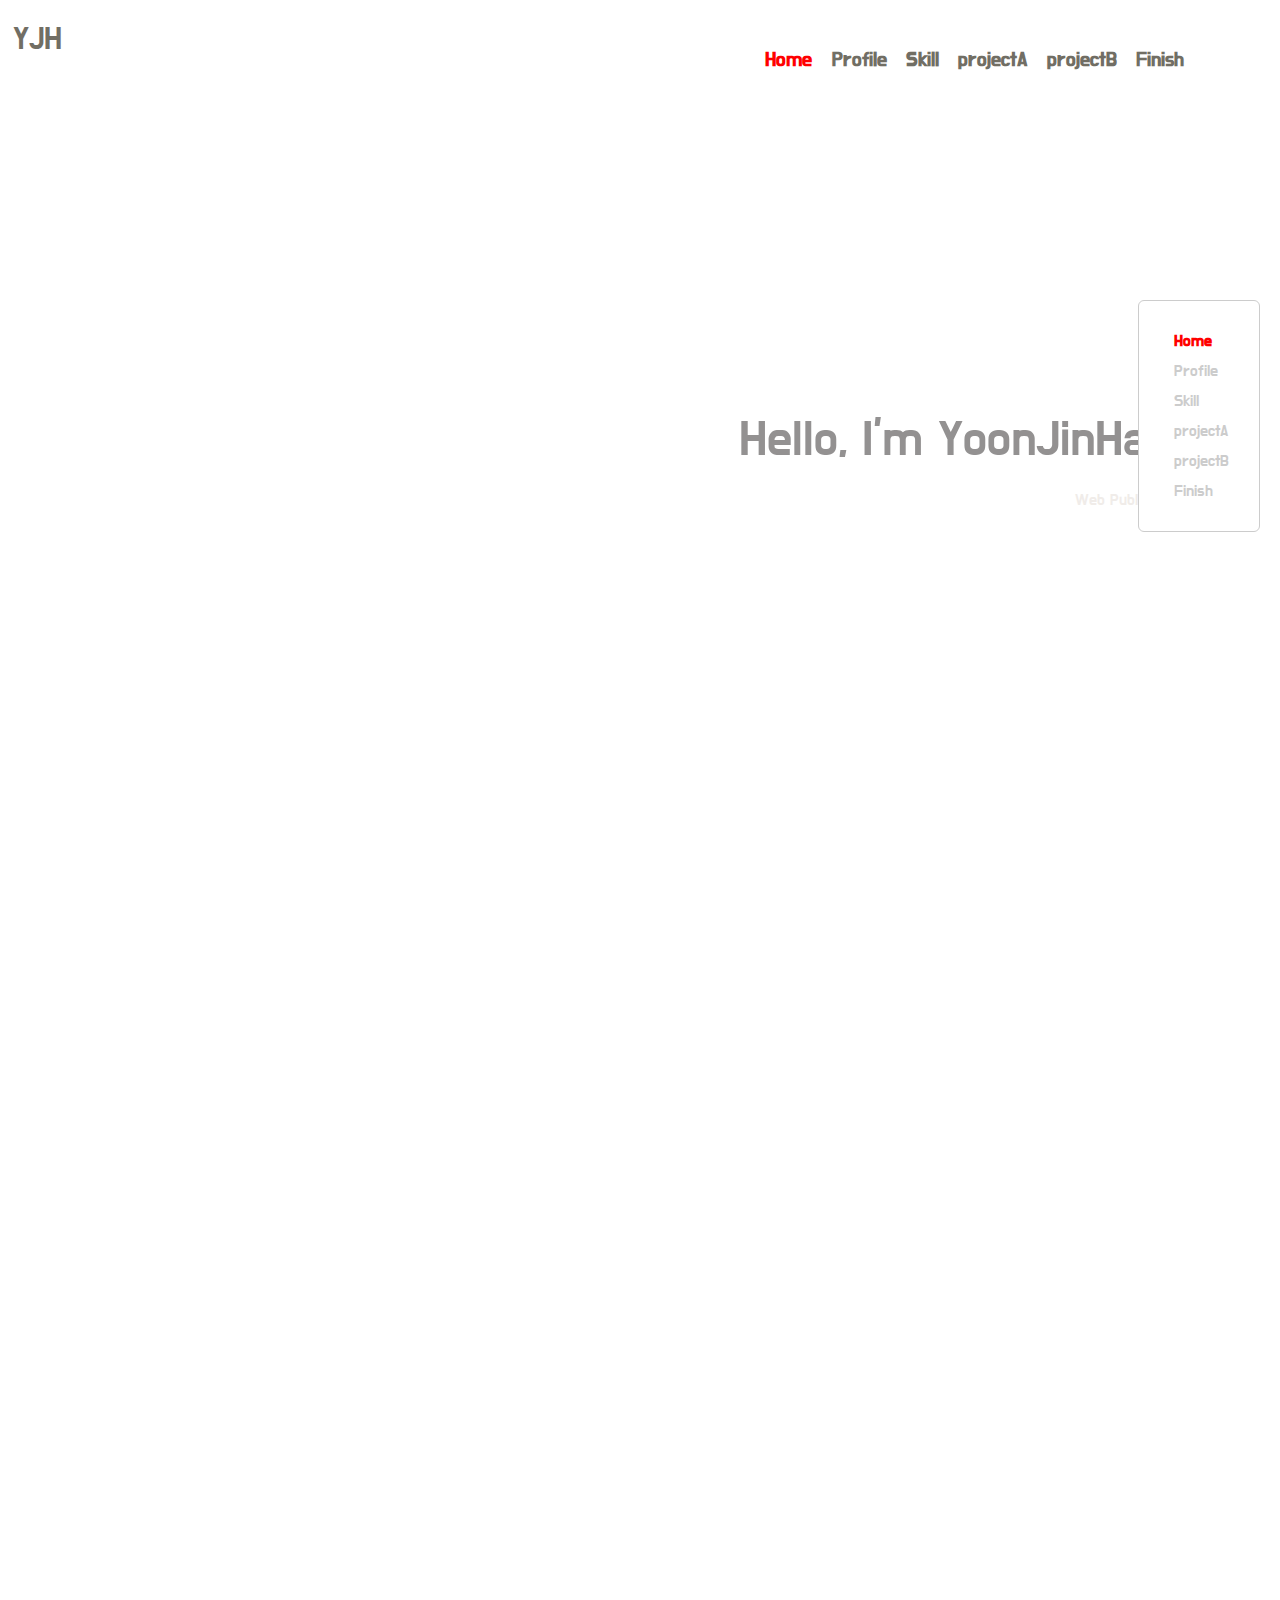
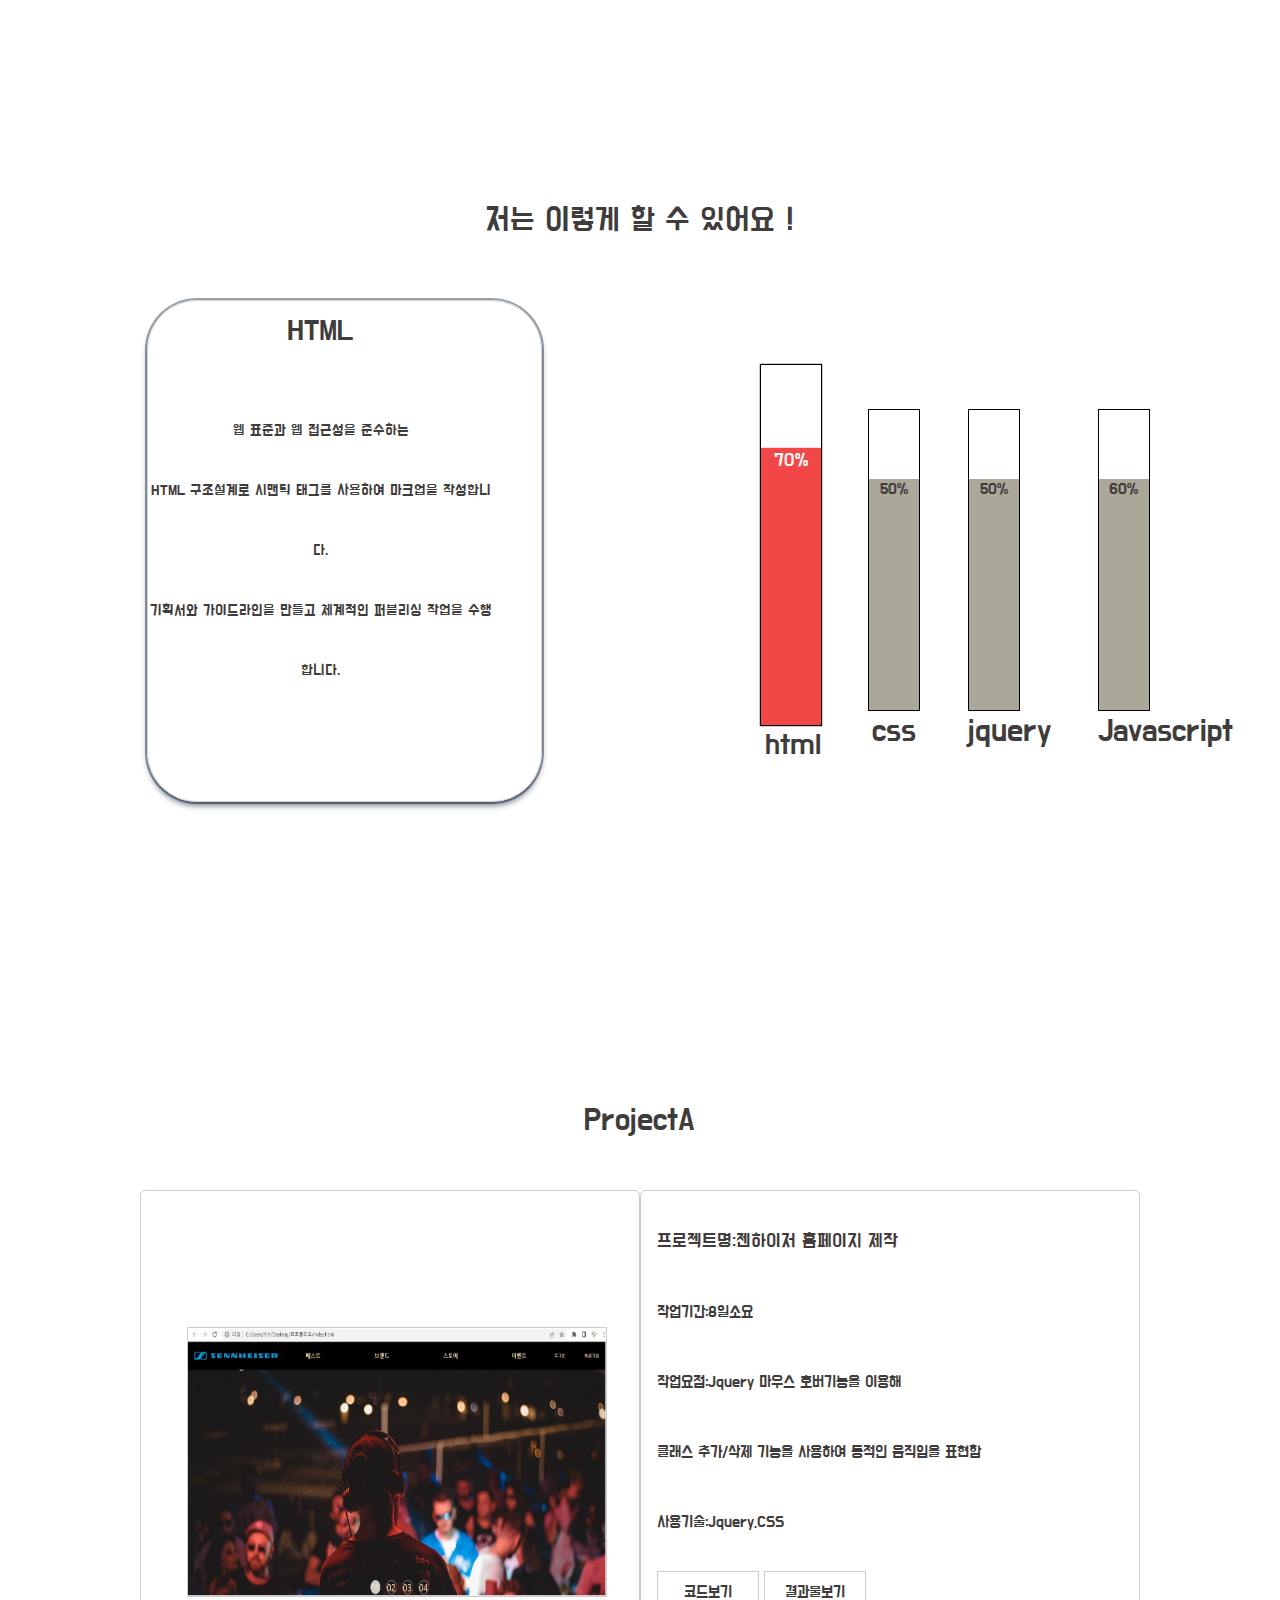
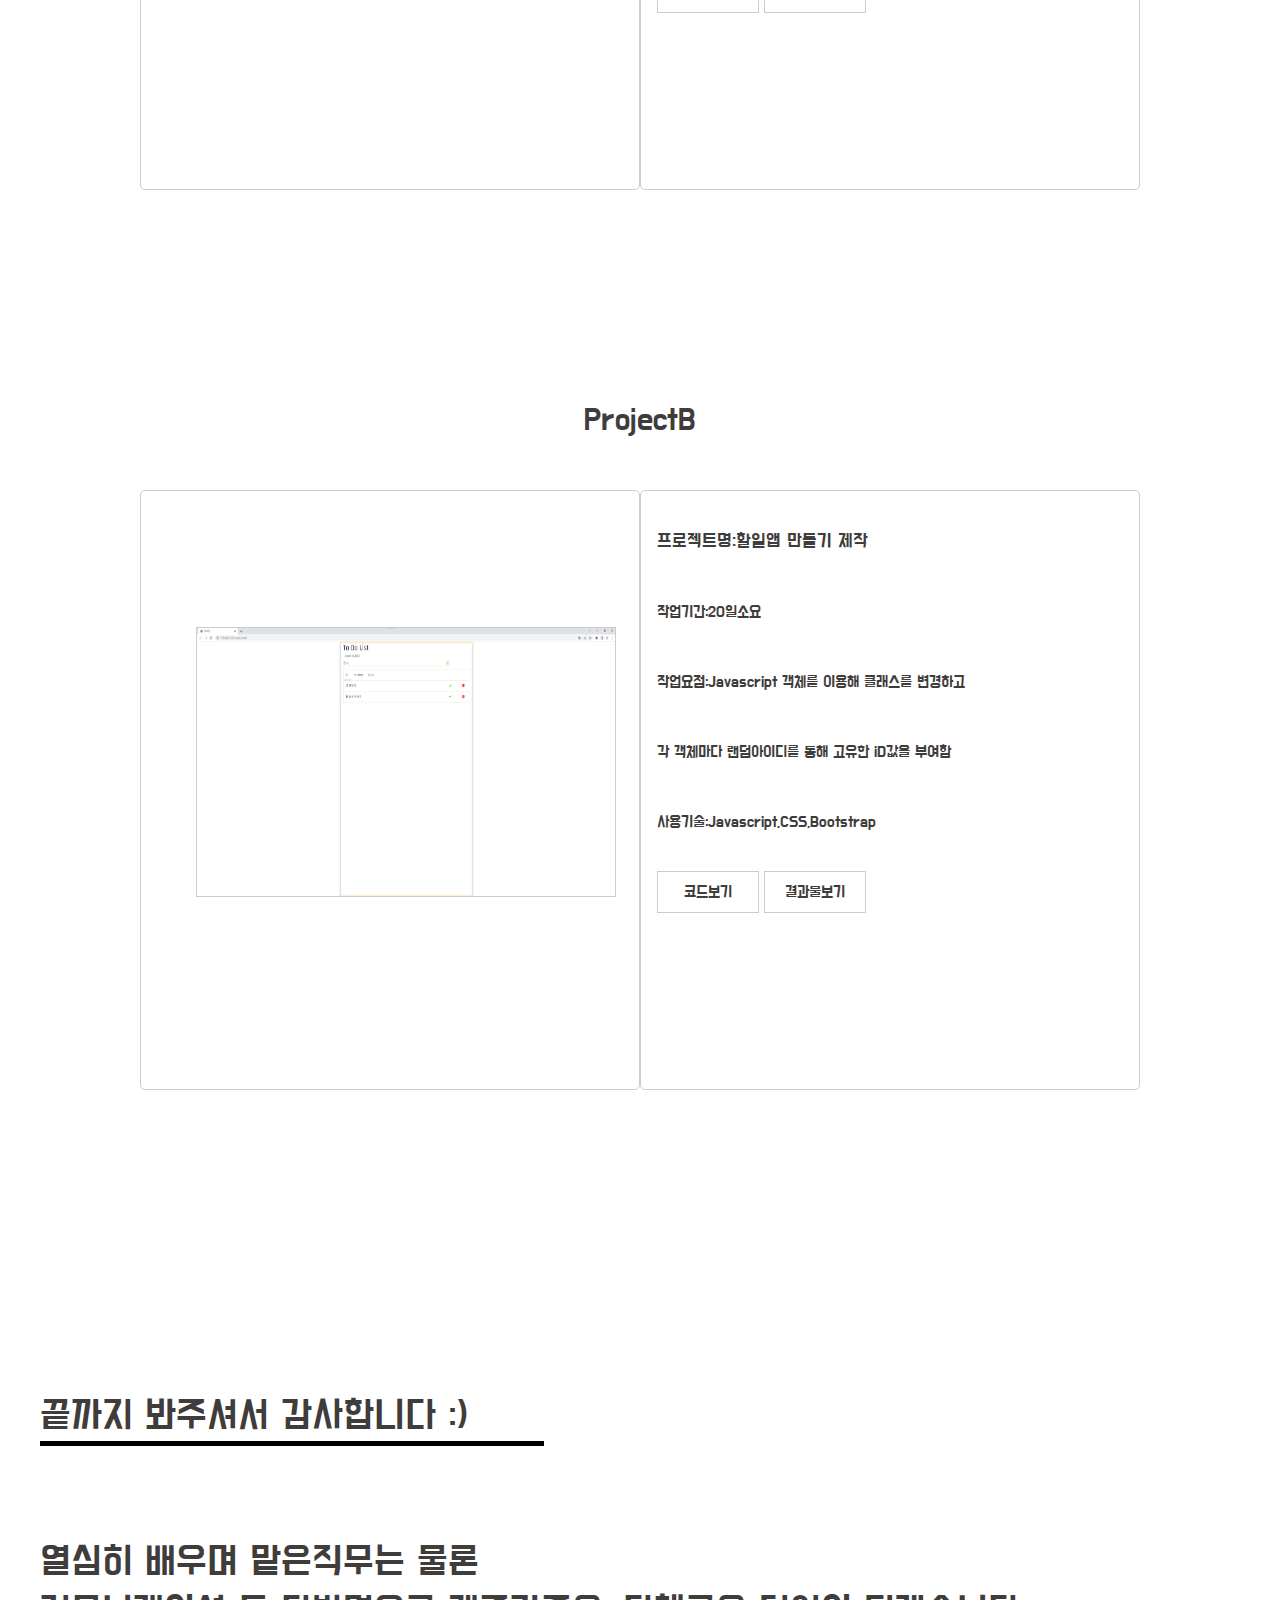
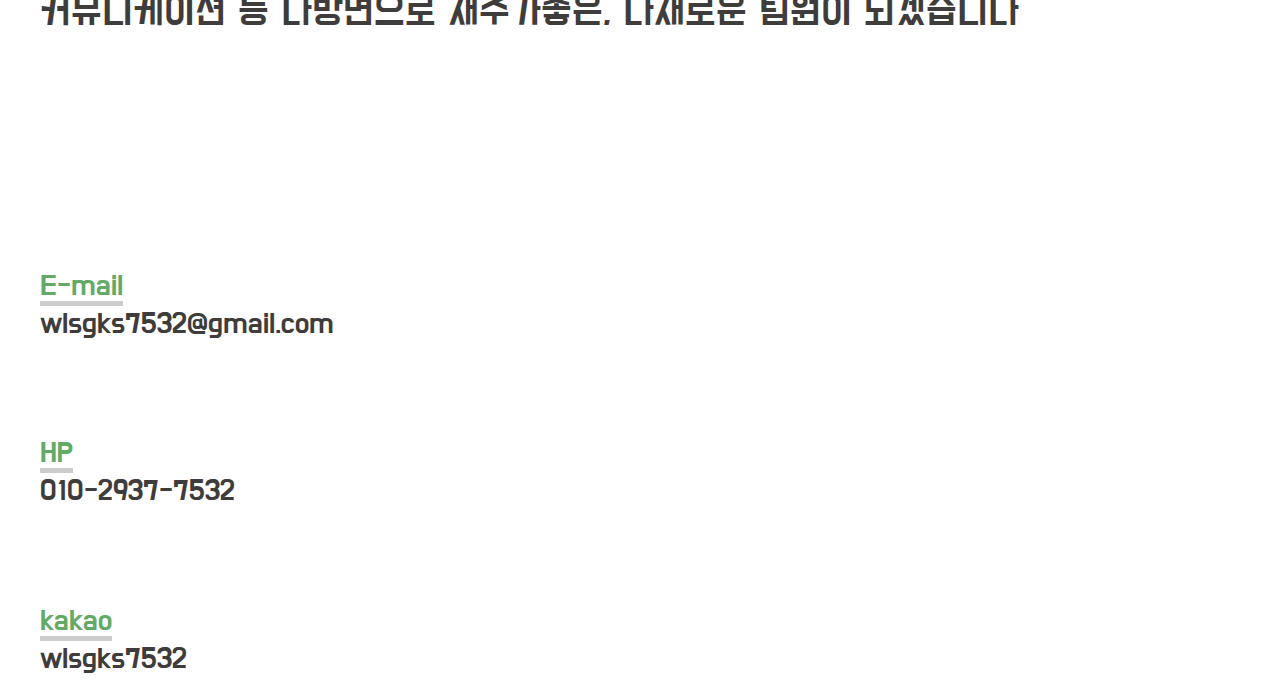
==== 이력서반응/index.html @ 9ee10d48 "Add files via upload" ====
<!DOCTYPE html>
<html lang="ko">
<head>
    <meta charset="UTF-8">
    <meta http-equiv="X-UA-Compatible" content="IE=edge">
    <meta name="viewport" content="width=device-width, initial-scale=1.0">
    <title>윤진한입니다</title>
    <link rel="stylesheet" href="style.css">
    <link rel="preconnect" href="https://fonts.googleapis.com">
<link rel="preconnect" href="https://fonts.gstatic.com" crossorigin>
<link href="https://fonts.googleapis.com/css2?family=Do+Hyeon&family=Nanum+Pen+Script&family=Roboto+Mono:ital,wght@0,400;0,665;0,700;1,400&family=Square+Peg&display=swap" rel="stylesheet">
    <script src="js/jquery.js"></script>
    <script>
        $(function(){
            $('.in_box').eq(0).addClass('on')
            $('.container').eq(0).addClass('on') 
            $('.skill_list h1').eq(0).addClass('on')  
            $('.nav li').eq(0).addClass('on') 


            var menu = $('.nav > li');
            var contents = $('#wrap > div');  

            $('.nav> li').click(function(event){
                event.preventDefault();
                
                var tg = $(this);
                var i = tg.index();
                
                var section = $('#wrap > div').eq(i);
                var tt = section.offset().top;
                
                $('html, body').stop().animate({scrollTop:tt});
                $('#main .nav li').removeClass('on')
                $('#main .nav li').eq(i).addClass('on')
            });
  
            $('.skill_info li').hide()
            $('.HTML').show()
            $('.skill_list li').click(function(){
                $('.skill_info').each(function(){
                    if($(this).css('display')=='block'){
                        $('.skill_info li').hide();

                    }
                }) 
                let n=$(this).index()
                color(n)
             
                console.log(n)
                $('.skill_info li').eq(n).fadeIn(1000)
                
               
             
                
            })
                

            })
            
            function color(n){
                $('.in_box').removeClass('on')
                $('.in_box').eq(n).addClass('on')
                $('.container').removeClass('on')
                $('.container').eq(n).addClass('on') 
                $('.skill_list h1').removeClass('on')
                $('.skill_list h1').eq(n).addClass('on')   
                }
              //버튼을 누르게 되면 오른쪽으로 이동 
              //누른것으로 확인이 되야함 
              //click 시 skill_info li eq(n) 의 값을 불러와야 함 
            
            
         

            $('.account a').hover(
            function(){$(this).addClass('on')
                
            },
            
            function(){$(this).removeClass('on')

            })


    </script>
</head>
<body>
    <div id="wrap">
        <!-- 메인 -->
        <div id="main">
            <div class="in_main">
              <div class="header">
                 <h1 class="logo">YJH</h1>
                 <ul class="nav">
                     <li><a href="#">Home</a></li>
                     <li><a href="#">Profile</a></li>
                     <li><a href="#">Skill</a></li>
                     <li><a href="#">projectA</a></li>
                     <li><a href="#">projectB</a></li>
                     <li><a href="#">Finish</a></li>
                  </ul>
                  
              </div> 
                    <h2>
                        Hello, I'm YoonJinHan
                    </h2>
                    <p>Web Publisher</p>   
            </div>
        </div>
        <!-- 소개 -->
        <div id="profile">
            <div class="in_profile">
                <h1 >저를 소개할게요!</h1>
                <div class="profile_info">
                    <div class="profile_left">
                        <div class="profile_img">               
                        </div>
                        <div class="profile_me">
                        <h2>윤진한</h2>
                            <p><span>생년월일:</span>1997.01.17</p>
                            <p><span>주소지:</span>부산광역시 연제구</p>
                            <p><span>연락처:</span>010-2937-7532</p>
                            <p><span>E-Mail:</span>wlsgks7532@gmail.com</p>
                        </div>
                    
                    </div>
                    <div class="profile_right">
                        <div class="profile_text0">
                        <h1>저는 심플한 디자인과<br>
                            효율적인 UI를 만드는 <br>
                            웹 퍼블리셔입니다!
                        </h1>
                    </div>
                        <div class="profile_text">
                            <p>안녕하세요 저는 웹 퍼블리셔를 지원하는 윤진한입니다.<br>
                            심플하고 효율적인것들을 표현하는 것을 좋아합니다.</p>
                            <p>저는 CSS와 jquery를 이용해 동적으로 표현하는것을 좋아하고<br>
                            기능적이고 효율적인 코드와 유지보수 방법에 대해 관심이 많습니다</p>
                            <p>저는 코딩 공부를 하는것을 좋아합니다 좋아하는만큼 더 욕심이 나고 <br>
                            더 많은것들을 공부하고 싶습니다</p>
                            <p>좋아하는 일을 즐기면서 잘하는 것 <br>
                            제가 꿈꾸는 저의 모습입니다 </p>
                        </div>
                   
                    </div>

                </div>
            </div>
        </div>
        <!-- 스킬 -->
        <div id="skill">  
            <div class="in_skill">
             <h1 class="my_skill">저는 이렇게 할 수 있어요 !</h1>
                

             </ul>
         <div class="skillBox">
               <ul class="skill_list">
                   <li>
                       <div class="container">
                           <div class="in_box in_box01">70%</div>
                       </div>
                       <h1>html</h1>
                   </li>
                   <li>
                        <div class="container">
                            <div class="in_box in_box02">50%</div>
                        </div>
                        <h1>css</h1>
                   </li>
                   <li>
                        <div class="container">
                            <div class="in_box in_box03">50%</div>
                        </div>
                        <h1>jquery</h1>
                   </li>
                   <li>
                        <div class="container">
                            <div class="in_box in_box04">60%</div>
                        </div>
                        <h1>Javascript</h1>
                  </li>
               </ul>
            </div>
            <div class="skill_info">
            <ul class="btn">
                
            </ul>
                <ul>
               <li class="HTML">
                <h1>HTML</h1>
                웹 표준과 웹 접근성을 준수하는<br>
                HTML 구조설계로 시맨틱 태그를 사용하여 마크업을 작성합니다.<br>
                기획서와 가이드라인을 만들고 체계적인 퍼블리싱 작업을 수행합니다.<br></li>
                <li>
                <h1>CSS</h1>
                    크로스브라우징에 대해IE 지원을 고려하며<br> 
                    CSS3의 구조와 속성을 이해하고,
                     원하는 스타일로 코드 구현이 가능합니다.<br>
                     CSS3에서 새롭게 지원하는 속성을 활용해
                     다양한 CSS배치와 디자인을 합니다.
                </li>
                <li>
                <h1>jquery</h1> 
                      웹 퍼블리싱에 반드시 필요한 상호작용<br>
                      (네비게이션, 탭 메뉴, 아코디언, 모달창)을 위한 <br>
                      제이쿼리는 플러그인을 사용하지 않고 제작합니다
                </li>
                <li>
                <h1>Javascript</h1> 
                    필수적인 자바스크립트 활용이 가능하며 .<br> 
                    주로 객체를 이용해 기능적인 코드를 만들때 사용하며<br>  
                     대체적인 자바스크립트를 읽을 줄 압니다.
                </li>
            </ul>
            </div>
            </div>
            <script>
             $(document).ready(function(){
                var scene01Num = 1;
                var scene02Num =1;
                var scene03Num =1;
                var scene04Num =1;
                $('.in_profile').hide()
                $('#main h2').fadeIn(1500)
                $('#main p').fadeIn(2000)

                $(window).scroll(function(){
                    var scrollTop = $(document).scrollTop();
                    if(scrollTop > 1800 && scene01Num == 1) {
                        scene01Num = 0;
                        $('#skill .in_box01').stop().delay(0).css({top:'300px'}).animate({top:'90px',opacity:1},1000);
                        $('#skill .in_box02').stop().delay(500).css({top:'300px'}).animate({top:'120px'},1000);
                        $('#skill .in_box03').stop().delay(1000).css({top:'300px'}).animate({top:'120px'},1000);
                        $('#skill .in_box04').stop().delay(1500).css({top:'300px'}).animate({top:'100px'},1000);
                    }
                    else if(scrollTop < 1500 && scene01Num == 0){
                        scene01Num = 1;
                        $('#skill .in_box01').stop().css({top:'90px'}).animate({top:'300px'},1000);
                        $('#skill .in_box02').stop().css({top:'120px'}).animate({top:'300px'},1000); 
                        $('#skill .in_box03').stop().css({top:'120px'}).animate({top:'300px'},1000);
                        $('#skill .in_box04').stop().css({top:'100px'}).animate({top:'300px'},1000);

                    }
                });
                $(window).scroll(function(){
                    var scrollTop = $(document).scrollTop();
                    if(scrollTop >3200  && scene02Num == 1){
                        scene02Num =0;
                        $('#end .in_end').fadeIn(1000)
                        console.log('여기까지 작동됨',scrollTop)
  
                    }else if(scrollTop <2800 && scene02Num == 0){
                        scene02Num =1;
                        $('#end .in_end').fadeOut(1000)
                        console.log('지워짐',scrollTop)
                    }
                })
                $(window).scroll(function(){
                    var scrollTop=$(document).scrollTop()

                    if(scrollTop>700 && scene03Num ==1){
                        scene03Num =0;
                        $('.in_profile').fadeIn(800)
                        console.log(scrollTop)
                        //수치 수정해야함 
                    }else if(scrollTop<400 && scene03Num ==0)
                    {scene03Num=1;
                    $('.in_profile').hide()
                }

                    
                })
           
                        
               
                
          
              
             });

            </script>
        </div>
        <!-- 프로젝트1 -->
        <div id="project_1">

            <div class="in_project_1">
                <h1>ProjectA</h1>
               <ul class="list">
                   <li class="output">
                       <div><img src="./images/project1.jpg" width="100%" height="100%" alt="젠하이저"></div>
                   </li>
                   <li class="account">
                       <h3>프로젝트명:젠하이저 홈페이지 제작</h3>
                       <p><span>작업기간:</span>8일소요</p>
                       <p><span>작업요점:</span>Jquery 마우스 호버기능을 이용해<br>
                          클래스 추가/삭제 기능을 사용하여 동적인 움직임을 표현함
                          </p>
                       <p><span>사용기술:</span>Jquery,CSS
                       </p>
                       <a href="https://github.com/jinHanyoon/info/tree/main/%ED%8F%AC%ED%86%A0%ED%8F%B4%EB%A6%AC%EC%98%A4">코드보기</a>
                       <a href="https://ject01.netlify.app/">결과물보기</a>
                   </li>
               </ul>
         
            </div>
        </div>
        <div id="project_2">
            <div class="in_project_2">
                <h1>ProjectB</h1>

               <ul class="list">
                   <li class="output">
                       <div><img src="./images/할일앱만들기.png" width="100%" height="100%" alt="할일앱만들기"></div>
                   </li>
                   <li class="account">
                       <h3>프로젝트명:할일앱 만들기 제작</h3>
                       <p><span>작업기간:</span>20일소요</p>
                       <p><span>작업요점:</span>Javascript 객체를 이용해 클래스를 변경하고 <br>각 객체마다 
                        랜덤아이디를 통해 고유한 iD값을 부여함</p>
                       <p><span>사용기술:</span>Javascript,CSS,Bootstrap</p>
                       <a href="https://github.com/jinHanyoon/info/tree/main/%ED%95%A0%EC%9D%BC%EC%95%B1%EB%A7%8C%EB%93%A4%EA%B8%B0">코드보기</a>
                       <a href="https://ject2.netlify.app/">결과물보기</a>
                   </li>
               </ul>
         
            </div>
        </div>
        <!-- 마무리 -->
        <div id="end">
            <div class="in_end">
                <div class="end_info">
                <h1>끝까지 봐주셔서 감사합니다 :)</h1>
                <P>열심히 배우며 맡은직무는 물론 <br>
                커뮤니케이션 등 다방면으로 재주가좋은, 다채로운 팀원이 되겠습니다 </P>
        </div>
           
            <div class="end_info2">
                <p><span>E-mail</span>
                <br>wlsgks7532@gmail.com</p>
                <p><span>HP</span>
                <br>010-2937-7532</p>
                <p><span>kakao</span>
                <br>wlsgks7532</p>
            </div>
            </div>
        </div>
    </div>
     <!-- 퀵메뉴 -->
     <div id="q_mn">
        <ul class="nav">
            <li><a href="#">Home</a></li>
            <li><a href="#">Profile</a></li>
            <li><a href="#">Skill</a></li>
            <li><a href="#">projectA</a></li>
            <li><a href="#">projectB</a></li>
            <li><a href="#">Finish</a></li>
        </ul>
    </div>
    <script>
        $(function(){
            $(window).scroll(
            function(){
            var	windowTop =$(window).scrollTop()+300;
            $("#q_mn").stop().animate({top:windowTop+"px" },500);
        });
        });
        $(document).ready(function(){
            $('#q_mn li').eq(0).addClass('on')
            $('#q_mn li').click(function(e){
                e.preventDefault()
                let q=$(this).index()
                let content = $('#wrap > div').eq(q)
                let contentW=content.offset().top
                $('html,body').stop().animate({scrollTop:contentW})
                $('#q_mn li').removeClass('on')
                $('#q_mn li').eq(q).addClass('on')

            })
         
        

        })
    </script>    
</body>
</html>
---- 이력서반응/style.css ----
*{ margin: 0; padding: 0;font-family: 'Do Hyeon', sans-serif; font-weight: 400;  color: rgb(63, 60, 60);}
ul,li{list-style: none;}
a{text-decoration: none;}


#wrap{width:100%}
#wrap > div{ width: 100%; height:100vh; }
#wrap > div:nth-child(1){}
#wrap > div:nth-child(2){}
#wrap > div:nth-child(3){}
#wrap > div:nth-child(4){}
#wrap > div:nth-child(5){}
#wrap > div:nth-child(6){}

#wrap > div > div{margin: 0 auto; width: 1500px;  height: 100vh;
                  
                  }
#main .header{ width: 100%; height: 120px;} 
#main .logo{float: left; margin:  20px 0 0 0;  
            width: 180px; height: 80px;  color: #716E64;} 
#main .nav{ float: right; margin: 50px 0 0 0;}
#main .nav li{ float: left; margin-right: 50px;}     
#main .nav a{font-size: 20px; font-weight: 600; color:#716E64; 
            } 
#main .nav li.on a{transition: all 2s;
     color:red}

#main h2{ float: left; width: 100%; margin:300px 0 0 0; 
          font-size:50px; text-align: right;
          padding-right:100px; box-sizing: border-box;
          display: none;
      }
#main p{float:right; margin:20px 100px 0 0; 
        font-size:16px; color: #D6CBC2;
        display: none;
}

#q_mn{
    position: absolute; right:20px; top: 300px; z-index: 9999;
    width:120px; height:230px; border-radius: 6px;
    border:1px solid #ccc;
    background-color: #fff; 
}

#q_mn ul.nav{ margin:0 auto; margin-top:30px; list-style:none; width:50px;}	
#q_mn ul.nav li{ margin-bottom:10px}   
#q_mn ul.nav li a{ color: #ccc;}
#q_mn ul.nav li.on a{ color: red;
   font-weight: bold;}

#profile .in_profile{ }
#profile .in_profile h1{text-align: center;  color: rgb(63, 60, 60);
 
  }
#profile .profile_info{width: 100%;  height: 600px; }
#profile .profile_left{width: 40%; float: left; height: 600px; 
box-sizing: border-box; }
#profile .profile_img{width: 70%; height: 400px; border-radius: 25px; 
    background: url(./images/me.jpg);background-size: cover; margin-left: 100px;
     margin-bottom: 10px;}
#profile .profile_me{width: 100%; text-align: center;justify-content: center;
        line-height: 40px; height: 200px;}
#profile .profile_me h2{ border-bottom:5px solid darkgrey; 
 width: 100px; margin-left: 250px;  }    
#profile .profile_me p{font-size: 24px;}                     
#profile .profile_me span{  font-size: 20px; padding-right: 15px;}                     
#profile .profile_right{width: 55%; float: right; height: 500px;}
#profile .profile_text0{float: right; margin-right: 20px;}

#profile .profile_right h1{width: 100%; height: 300px; text-align: right; line-height: 100px;
                           }
#profile .profile_text{float: left; margin: 120px 0 0 20px; font-size: 18px;  
                       }
#profile .profile_text p{text-align: left; margin-top: 50px;  }








#skill{}
#skill .in_skill{width: 100%;
}

#skill .my_skill{ color: rgb(63, 60, 60);
  width: 100%; text-align: center;
} 
#skill .in_skill h1{height: 100px;}
#skill .skillBox{float: right; width: 700px;}
#skill .skill_list{display: flex; justify-content: right; 
                   align-items: center; height: 500px; margin-top: 100px; }
#skill .skill_list > li{float: left; margin-right: 100px; text-align: center; 
   cursor: pointer;}
#skill .skill_list .container{ width: 50px; height:300px; border:1px solid #000;
                        position: relative; overflow: hidden;}
#skill .skill_list > li > div > .in_box{width: 50px; height:300px; background-color: #a8a495f6;
                              opacity: 1.0; position: absolute; top:300px; left: 0; }
#skill .skill_list .container.on{transition: all 1s; 
                                  scale: 1.2;}
#skill .skill_list .in_box.on
{background-color:rgb(243, 71, 71);
     color:whitesmoke; opacity: 1.0; }
#skill .skill_list h1.on{margin-top: 30px; font-size: 30px;}

#skill .skill_info ul{width: 100%; }
#skill .skill_info{width: 400px; font-size: 20px; 
  text-align:center;  height: 500px; line-height: 100px; 
  border: 1px solid lightgray; border-radius: 50px;
  transition: all 2s;
  box-shadow: rgba(6, 24, 44, 0.4)
   0px 0px 0px 2px, rgba(6, 24, 44, 0.65) 0px 4px 6px -1px,
    rgba(255, 255, 255, 0.08) 0px 1px 0px inset;
   margin-left: 150px; 
 } 

#skill .skill_info li{ width: 100%; height: 600px;
                      align-items: center; }
#skill .skill_info li:nth-child(1){}
#skill .skill_info li:nth-child(2){}
#skill .skill_info li:nth-child(3){}
#skill .skill_info li:nth-child(4){}




#project_1{}                                             
#project_1 .in_project_1{}
#project_1 h1{text-align: center; padding-bottom: 50px; color: rgb(63, 60, 60);}
#project_1 .list{ width: 100%; display: flex; justify-content: center; align-items: center;}
#project_1 .list > li{float: left;  width: 500px; height: 600px;
                     border: 1px solid #ccc; box-sizing: border-box;
                     line-height: 70px; text-align: left; padding: 1em; 
                     border-radius: 5px;} 
#project_1 .output{ background:url(../screen.png) no-repeat 0 100px; 
                    background-size: 100%;}
#project_1 .output > div{width: 420px; height: 270px; 
                         border: 1px solid #ccc; box-sizing: border-box;
                         margin: 120px 0 0 30px;}
                         
#project_1 .account span{}                      
#project_1 .account p{}                              
#project_1 .account a{display: inline-block;border: 1px solid #ccc; width: 100px; height: 40px; line-height: 40px; 
                    text-align: center;}  
#project_1 .account a.on{background-color: black; transition: all 1s;
    color: white;}                                                 



#project_2{}                                             
#project_2 .in_project_2{}
#project_2 h1{text-align: center; padding-bottom: 50px; color: rgb(63, 60, 60);}

#project_2 .list{ width: 100%; display: flex; justify-content: center; align-items: center; }
#project_2 .list > li{float: left;  width: 500px; height: 600px;
    border: 1px solid #ccc; box-sizing: border-box;
    line-height: 70px; text-align: left; padding: 1em; 
    border-radius: 5px;}
#project_2 .output{ background:url(../screen.png) no-repeat 0 100px; 
                    background-size: 100%;}
#project_2 .output > div{width: 420px; height: 270px; 
                         border: 1px solid #ccc; box-sizing: border-box;
                         margin: 120px 0 0 39px;}                   
#project_2 .account span{}                      
#project_2 .account p{}                              
#project_2 .account a{display: inline-block;border: 1px solid #ccc; width: 100px; height: 40px; line-height: 40px; 
                                             text-align: center;}  
#project_2 .account a.on{background-color: rgba(3, 3, 3, 0.781); transition: all 1s; color: white;}            

#end {}
#end .in_end{ margin: 0 auto; width: 1200px; 
 }
#end .end_info{width: 100%;  height: 200px; text-align: center;
              }
#end .end_info h1{margin-top: 100px; text-align: left; font-size: 50px;
     border-bottom: 5px solid black; width: 550px;

   }
#end .end_info p{text-align:center;  font-size: 40px;
                 margin: 100px auto; text-align: left;}

#end .end_info2{text-align: left; margin: 300px auto;}
#end .end_info2 p{font-size: 30px; margin-top: 100px;
 
}
#end .end_info2 span{color: #63aa67;
    border-bottom: 5px solid #ccc;
  }

@media screen  and (max-width: 1300px){
#wrap > div > div{margin: 0 auto; width: 98%;  height: 100vh;}
#main .logo{float: left; margin:  1.5% 0 0 0;  
        width: 13%; height: 80px;  color: #716E64;} 
#main .nav{ float: right; margin: 3.8% 0 0 0;width: 40%; }
#main .nav li{ float: left; margin-right: 3.8%;}     
#main .nav a{ font-weight: 600; color:#716E64;}
#main h2{ float: left; width: 100%; margin:23% 0 0 0; 
    text-align: right;
    padding-right:7.6%; box-sizing: border-box;
    display: none;
}
#main p{float:right; margin:1.5% 7.6% 0 0; 
   color: #D6CBC2;
  display: none;
}
#profile .in_profile h1{text-align: center; height: 15%; color: rgb(63, 60, 60);
    line-height: 50px;}
  #profile .profile_info{width: 100%;  height: 400px;}
  #profile .profile_left{width: 40%; float: left; height: 400px; }
  #profile .profile_img{width: 70%; height: 300px; border-radius: 25px; 
      background: url(./images/me.jpg);background-size: cover; margin-left: 7.6%;
       margin-bottom: 1%;}
  #profile .profile_me{width: 100%; text-align: center;justify-content: center;
          line-height: 30px; height: 200px;}
  #profile .profile_me h2{ border-bottom:5px solid darkgrey;
   width: 20%; margin-left: 39%;  }    
  #profile .profile_me p{}                     
  #profile .profile_me span{   padding-right: 1.1%;}                     
  #profile .profile_right{width: 55%; float: right; height: 400px;}
  #profile .profile_text0{float: right; margin-right: 1.5%;}
  
  #profile .profile_right h1{width: 100%; height: 23%; text-align: right; line-height: 50px;
                             }
  #profile .profile_text{float: left; margin: 19.5% 0 0 1.5%; ; 
                         }
  #profile .profile_text p{text-align: left; margin-top: 3.8%;  }
  
  #skill .skillBox{width: 61.5%;}
  #skill .skill_list{width: 100%; margin-top:7.6% ;}
  #skill .skill_list >li{margin-right:6% ;}
  #skill .skill_list .container{}
  #skill .skill_list >li >div > .in_box{position: absolute; top:23%; left: 0;}
  #skill .skill_info{width: 30.7%; font-size:15px; font-weight: bold; 
     line-height: 60px;  position: relative; margin-left: 11.5%
     }


#end {}
#end .in_end{ margin: 0 auto; width: 1200px; 
 }
#end .end_info{width: 100%;  height: 200px; text-align: center;
              }
#end .end_info h1{margin-top: 7.6%; text-align: left; font-size: 40px;
     border-bottom: 1% solid black; width: 42%;

   }
#end .end_info p{text-align:center;  font-size: 40px;
                 margin: 7.6% auto; text-align: left;}

#end .end_info2{text-align: left; margin: 23% auto;}
#end .end_info2 p{margin-top: 7.6%
 
}
#end .end_info2 span{color: #63aa67;
    border-bottom: 5px solid #ccc;
  }
}


@media screen  and (max-width: 720px){




}
/*#q_mn{
position: absolute; right:20px; top: 300px; z-index: 9999;
width:120px; height:230px; border-radius: 6px;
border:1px solid #ccc;
background-color: #fff; 
}

#q_mn ul.nav{ margin:0 auto; margin-top:30px; list-style:none; width:50px;}	
#q_mn ul.nav li{ margin-bottom:10px}   
#q_mn ul.nav li a{ color: #ccc;}
#q_mn ul.nav li.on a{ color: red;
font-weight: bold;} 
}*/
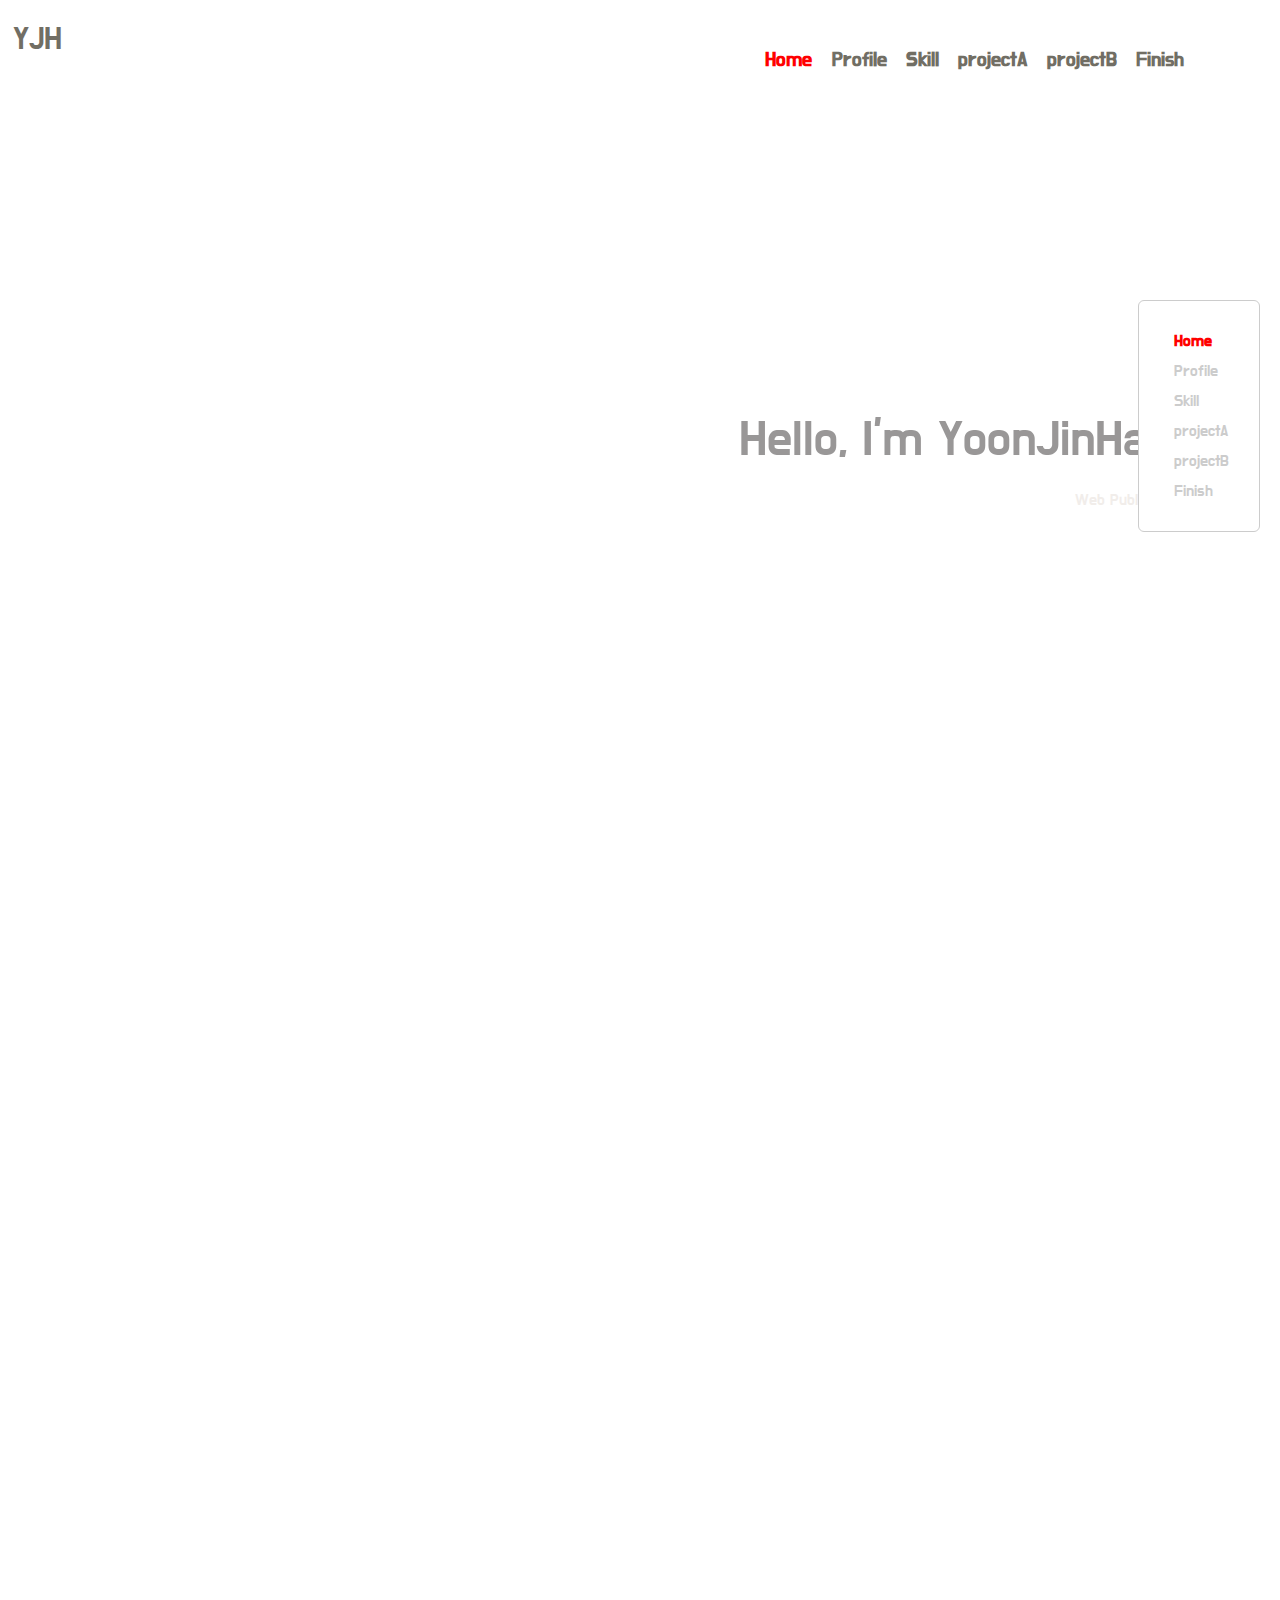
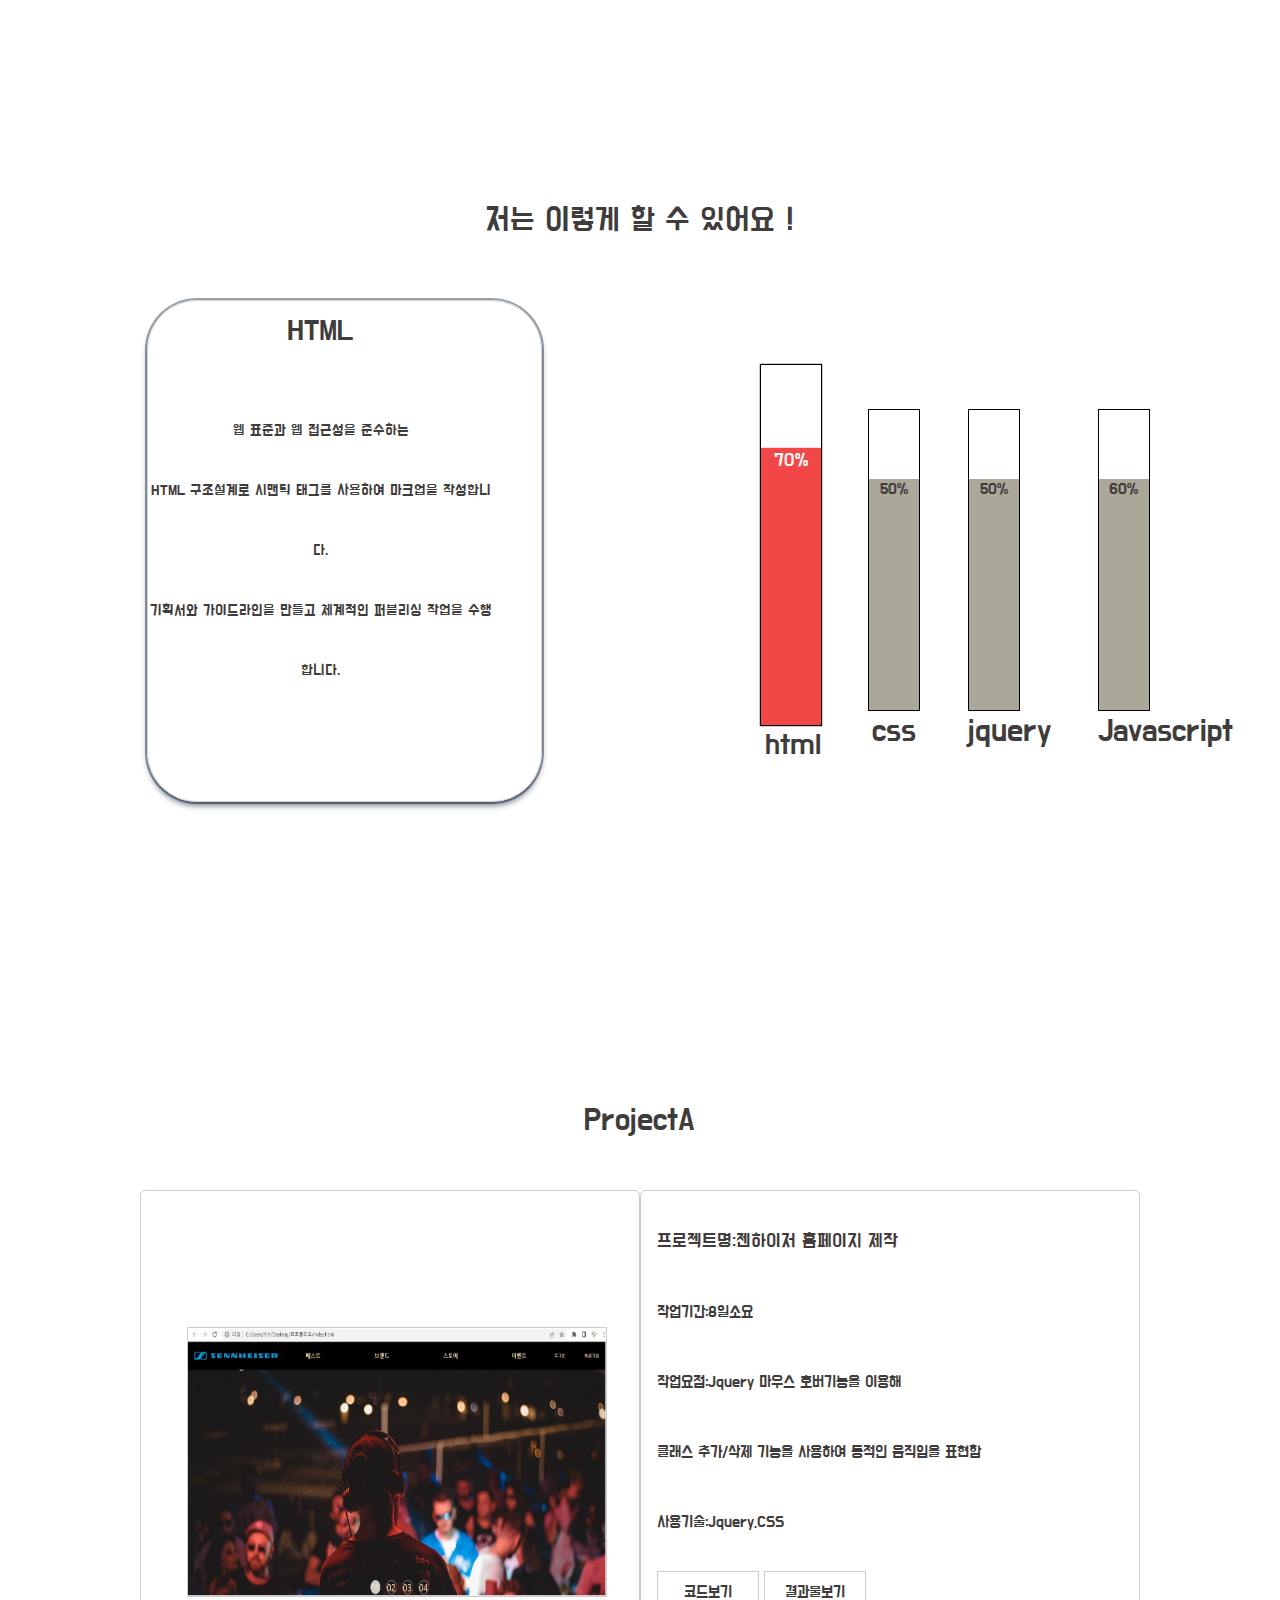
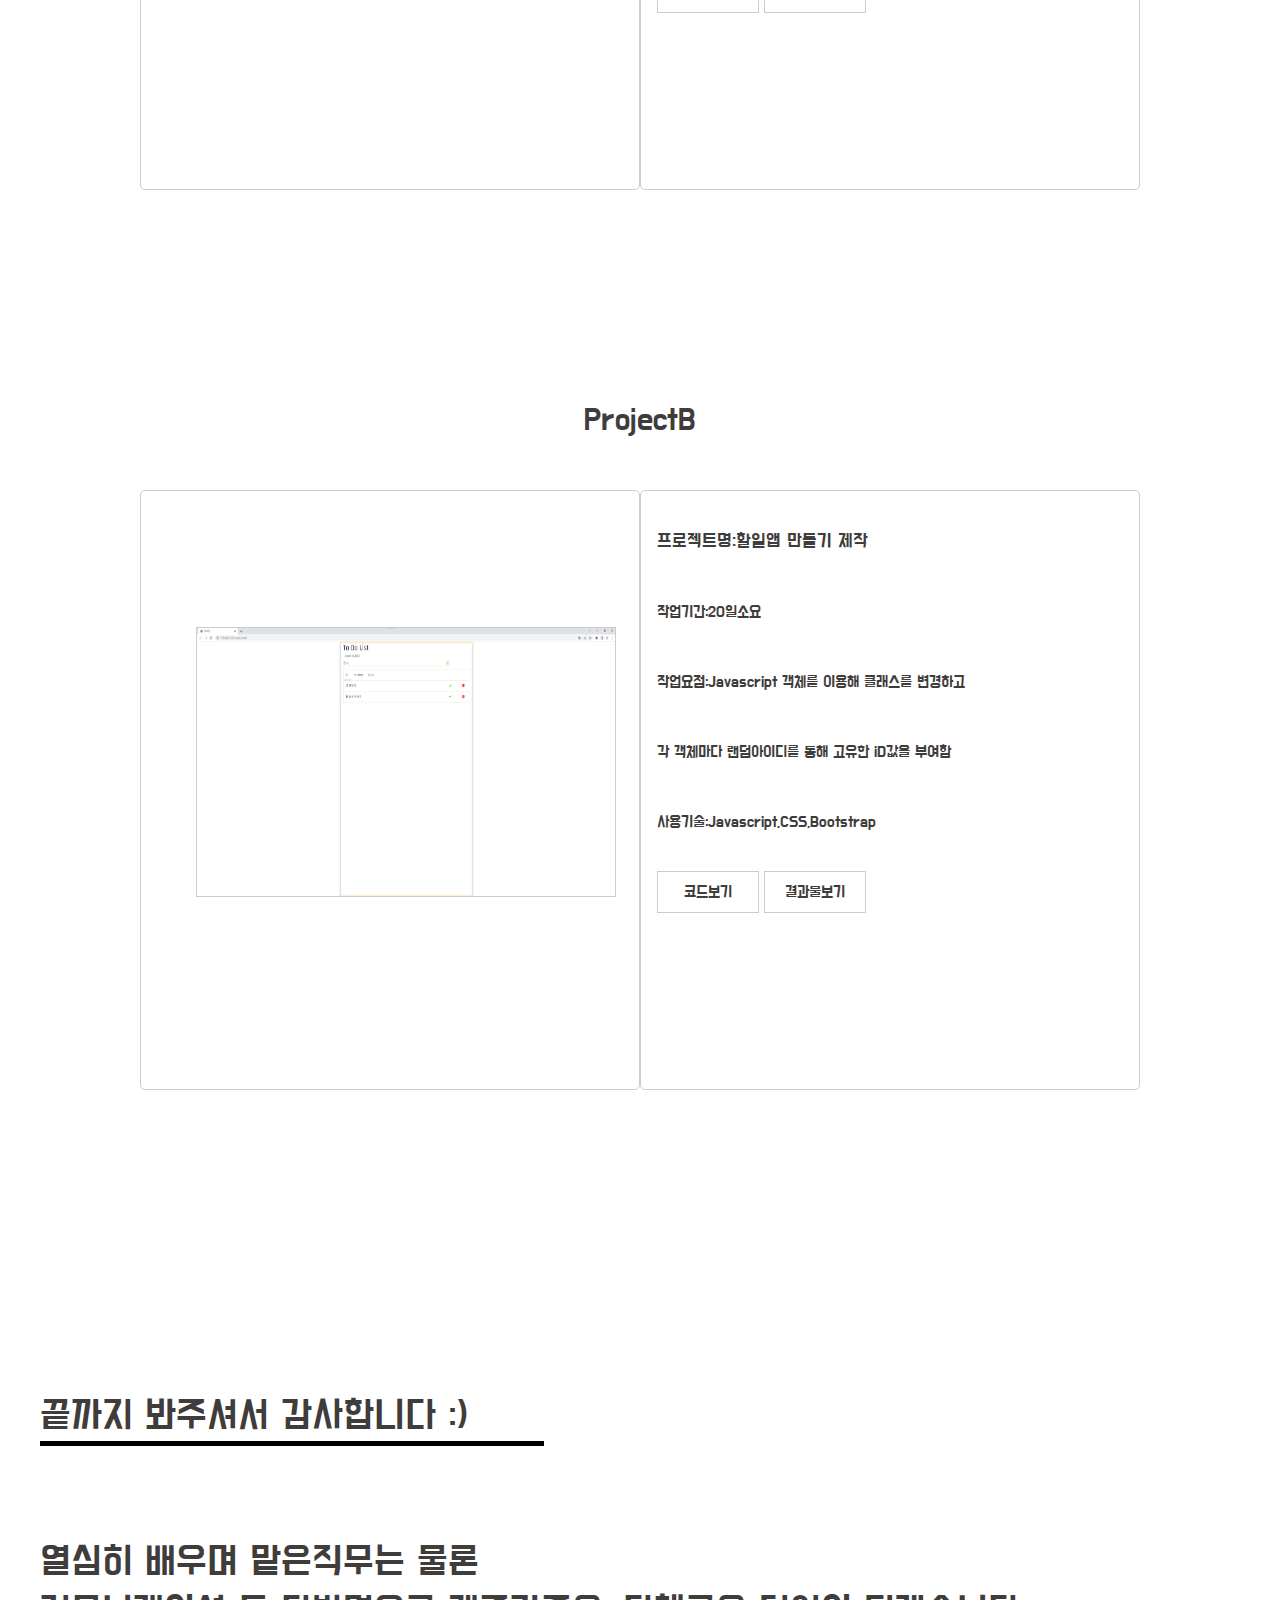
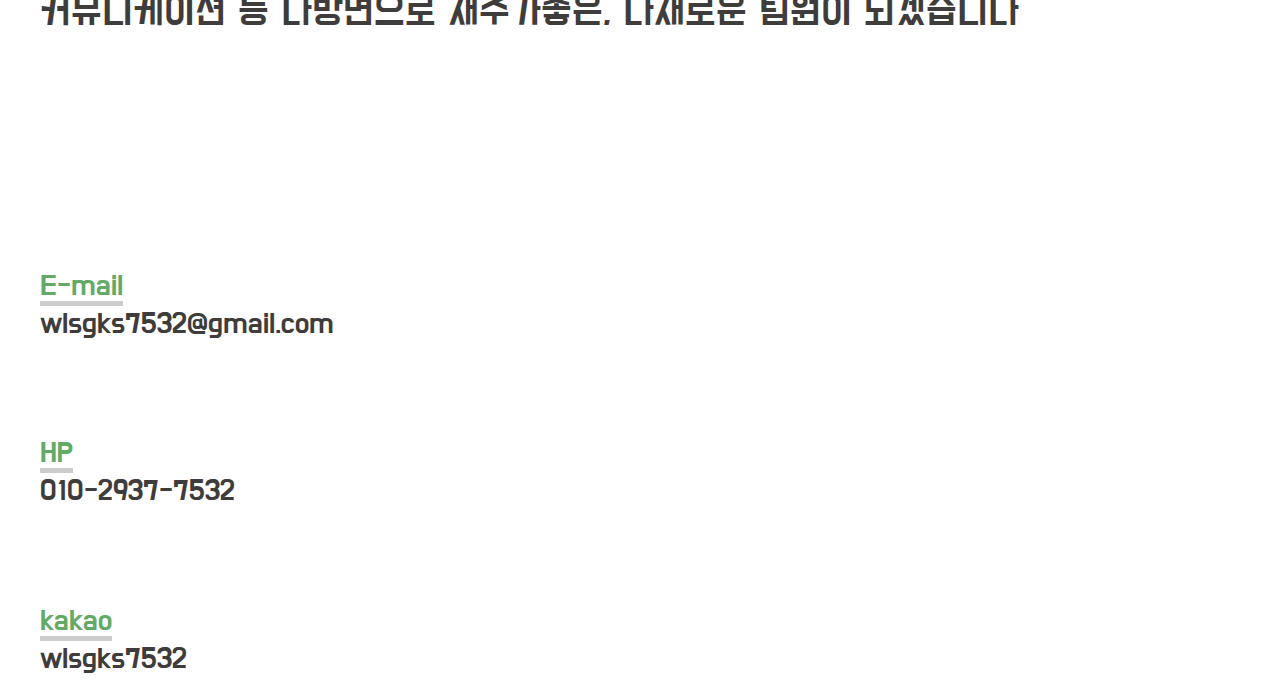
==== commit 9f0b4195: "Add files via upload" ====
--- a/이력서반응/index.html
+++ b/이력서반응/index.html
@@ -56,7 +56,7 @@
             })
                 
 
-            })
+           
             
             function color(n){
                 $('.in_box').removeClass('on')
@@ -66,15 +66,14 @@
                 $('.skill_list h1').removeClass('on')
                 $('.skill_list h1').eq(n).addClass('on')   
                 }
-              //버튼을 누르게 되면 오른쪽으로 이동 
-              //누른것으로 확인이 되야함 
-              //click 시 skill_info li eq(n) 의 값을 불러와야 함 
+             
             
             
          
 
             $('.account a').hover(
             function(){$(this).addClass('on')
+            
                 
             },
             
@@ -82,7 +81,7 @@
 
             })
 
-
+        })
     </script>
 </head>
 <body>
